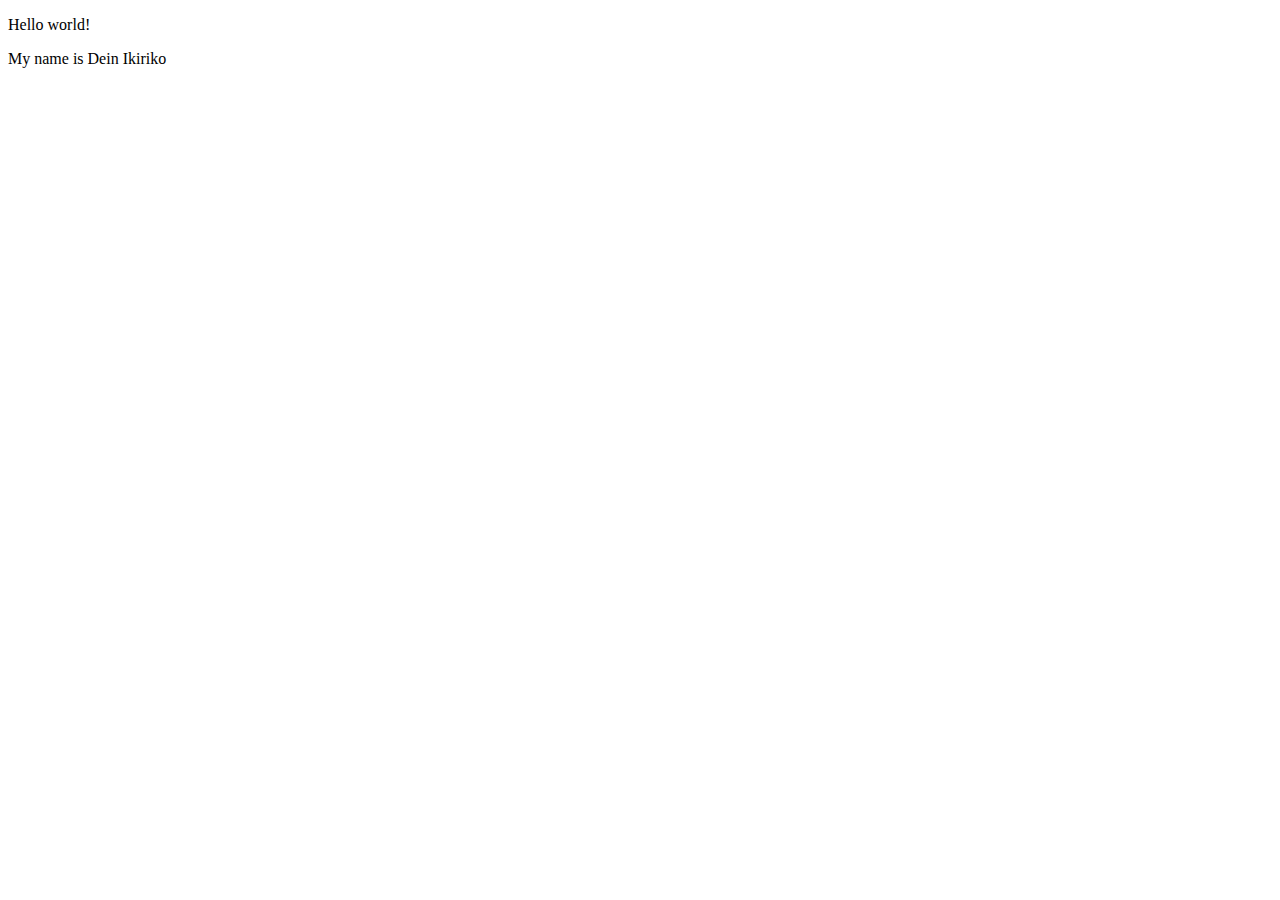
==== index.html @ cfb5cf05 "Add files via upload" ====
<!DOCTYPE html>
<html lang="en">
<meta charset="UTF-8">
<title>Page Title</title>
<meta name="viewport" content="width=device-width,initial-scale=1">
<link rel="stylesheet" href="">
<style>
</style>
<script src=""></script>


	<!--- Code above this line will not be displayed on the browser --> 

	<body>

		<p> Hello world!</p>
		<p>My name is Dein Ikiriko</p>

	</body>

</html>
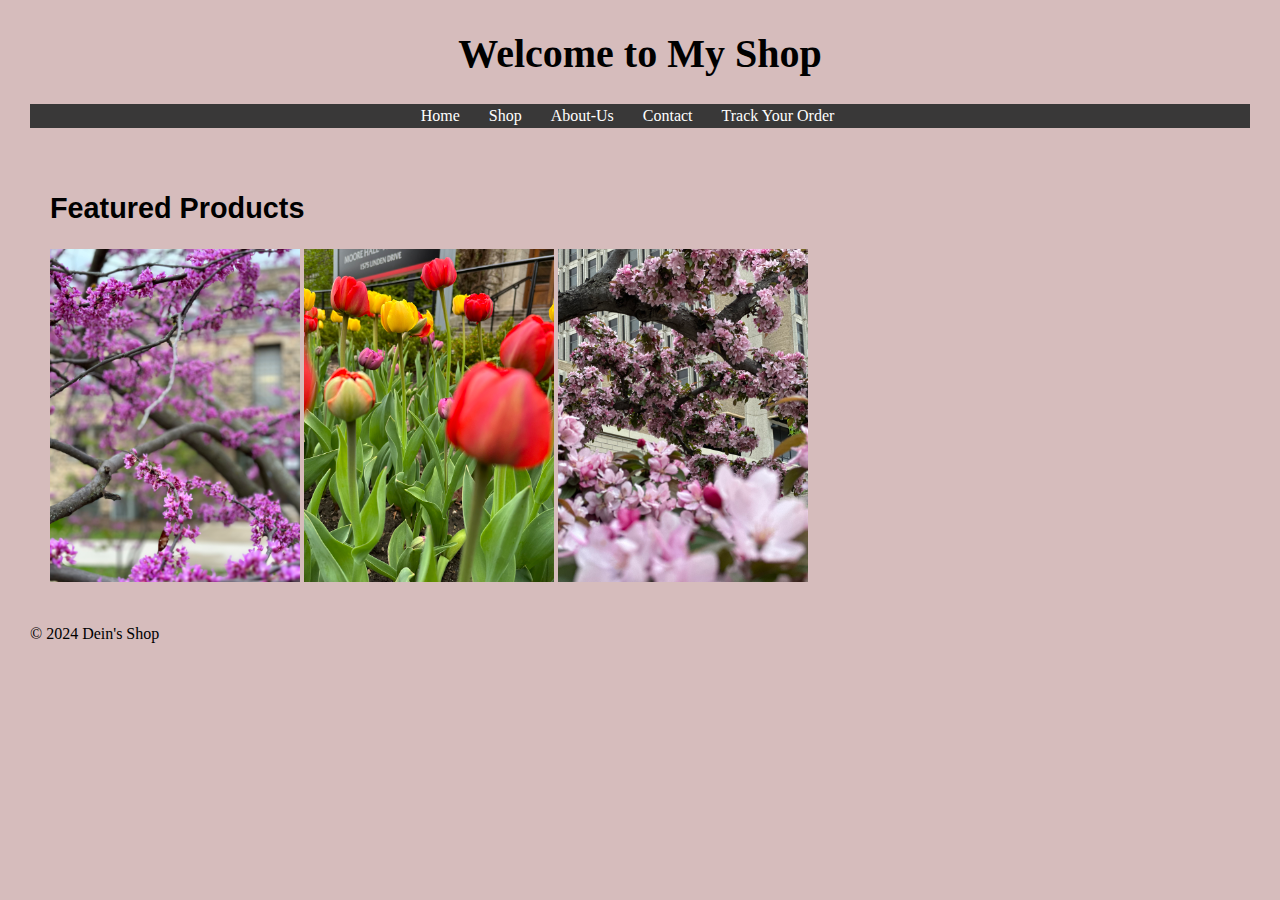
==== commit 8573ce0b: "Update index.html" ====
--- a/index.html
+++ b/index.html
@@ -1,21 +1,36 @@
 <!DOCTYPE html>
 <html lang="en">
-<meta charset="UTF-8">
-<title>Page Title</title>
-<meta name="viewport" content="width=device-width,initial-scale=1">
-<link rel="stylesheet" href="">
-<style>
-</style>
-<script src=""></script>
+<head>
+	<meta charset="UTF-8">
+	<meta name="viewport" content="width=device-width, initial-scale=1.0">
+	<title>My Shopping Website</title>
+	<link rel="stylesheet" href="./style.css"> 
+</head>
+<body>
+	<header>
+        <h1>Welcome to My Shop</h1>
+        <nav>
+            <ul>
+                <li><a href="index.html">Home</a></li>
+                <li><a href="./shop.html">Shop</a></li>
+                <li><a href="./about-us.html">About-Us</a></li>
+                <li><a href="./contacts.html">Contact</a></li>
+                <li><a href="./trackorder.html">Track Your Order</a></li>
+            </ul>
+        </nav>
+    </header>
 
+    <main>
+        <section>
+            <h2>Featured Products</h2>
+            <img src="./IMG_1171.jpeg" alt="Featured Product 1"> 
+            <img src="./IMG_1194.jpeg" alt="Featured Product 2"> 
+            <img src="./IMG_1212.jpeg" alt="Featured Product 3"> 
+        </section> 
+    </main>
 
-	<!--- Code above this line will not be displayed on the browser --> 
-
-	<body>
-
-		<p> Hello world!</p>
-		<p>My name is Dein Ikiriko</p>
-
-	</body>
-
+    <footer>
+        <p>&copy; 2024 Dein's Shop</p>
+    </footer>
+</body>
 </html>
--- a/style.css
+++ b/style.css
@@ -0,0 +1,112 @@
+body {
+    font-family: "Times New Roman", Times, serif; 
+    background-color: #d6bcbc; 
+    margin: 30px; 
+}
+
+header {
+    text-align: center;
+    margin-bottom: 20px;
+}
+
+nav ul {
+    list-style: none; 
+    padding: 0;
+    background-color: #393838; 
+    margin-bottom: 20px;
+    text-align: center;
+}
+
+.abt p{
+    text-align: right;
+}
+
+.back ul{
+    list-style: none;
+    text-align: left
+}
+
+.back li{
+    display:block;
+    text-align: left;
+}
+
+.back img {
+display: flex;
+align-items: flex-start;
+flex-wrap: wrap;
+justify-content: space-between;
+gap: 20px;
+padding: 20px;
+}
+
+main {
+    display: flex;
+    justify-content: space-between; 
+    align-items: flex-start; 
+    flex-wrap: wrap; 
+    gap: 20px;
+    padding: 20px;
+}
+
+.product {
+    flex-basis: calc((1/3)*100% - 20px); 
+    display: flex;
+    flex-direction: column; 
+    align-items: center; 
+    margin-bottom: 20px;
+}
+
+.back h2{
+    display: block;
+}
+
+nav li {
+    display: inline; 
+    margin-right: 25px;
+}
+
+
+nav a {
+    color: white; 
+    text-decoration: none; 
+}
+
+.back nav li{
+    display: inline; 
+    margin-right: 25px;
+}
+
+.back nav a{
+    color: white; 
+    text-decoration: none;
+}
+
+.back nav ul{
+    list-style: none; 
+    padding: 0;
+    background-color: #393838; 
+    margin-bottom: 20px;
+    text-align: center;
+}
+
+p, li {
+    line-height: 1.5;
+}
+
+h1 { 
+   font-size: 30pt; 
+   text-align: center;
+} 
+
+
+h2 {
+    font-family: Arial, Helvetica, sans-serif; /* Different font for subheadings */
+    font-size: 1.8em;      
+}
+
+img {
+    width: 100%;
+    max-width: 250px;
+    height: auto;
+}